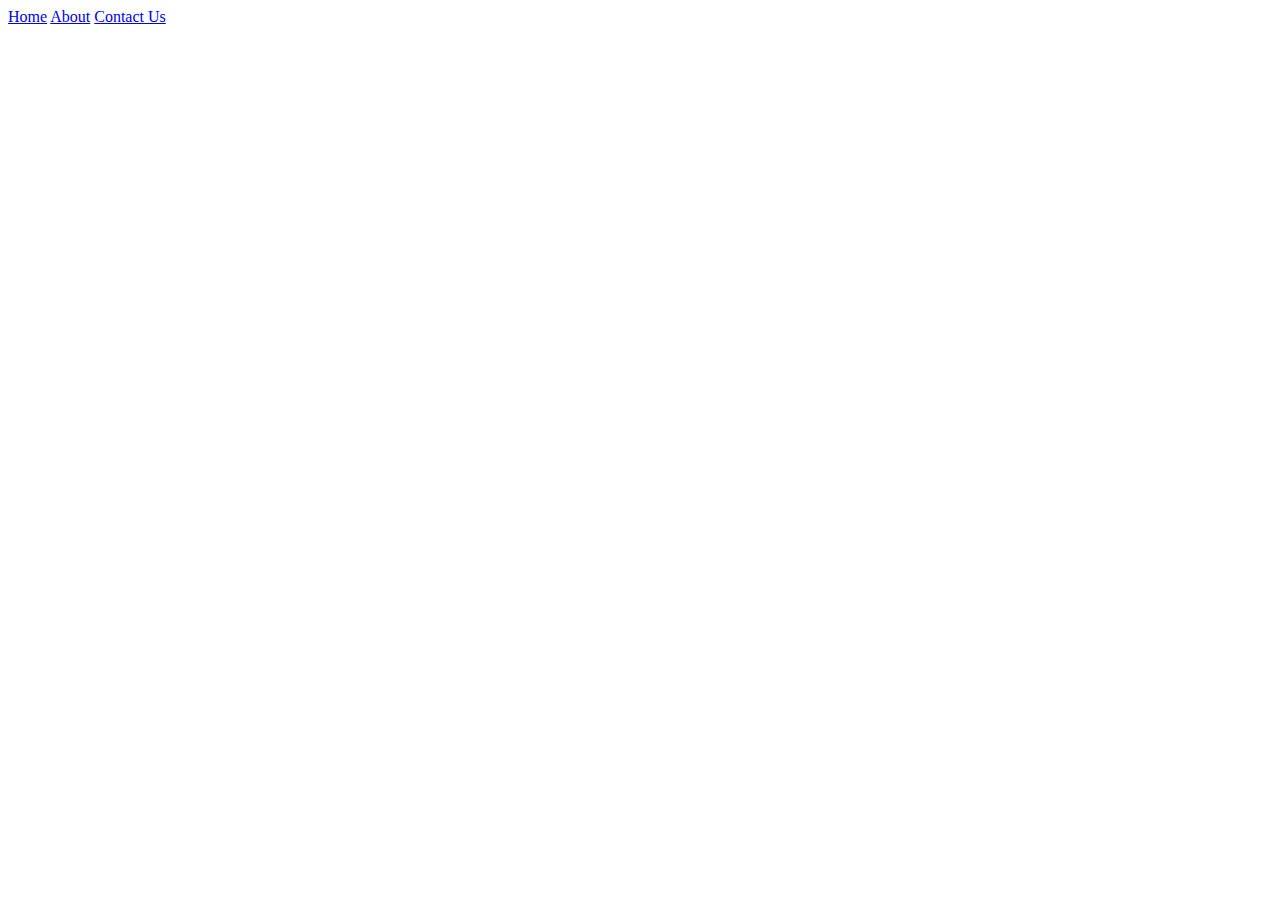
==== about.html @ 5f69c534 "added list to home and nav to all pages" ====
<!DOCTYPE html>
<html lang="en">
<head>
    <meta charset="UTF-8">
    <meta name="viewport" content="width=device-width, initial-scale=1.0">
    <title>About</title>
</head>
<body>
    <nav>
        <a href="index.html">Home</a>
        <a href="about.html">About</a>
        <a href="contact.html">Contact Us</a>
    </nav>
</body>
</html>
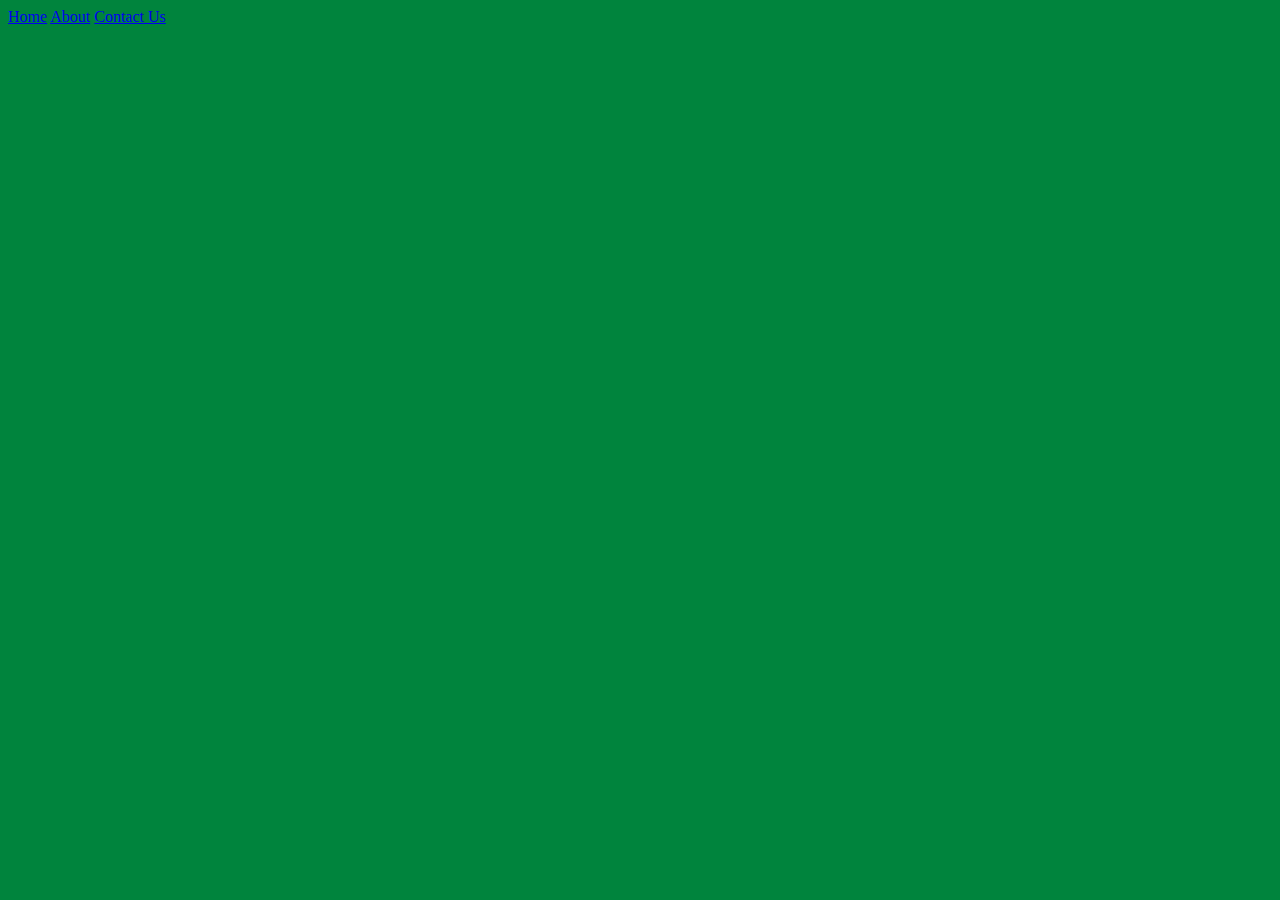
==== commit 688a8604: "added background color to .css" ====
--- a/about.html
+++ b/about.html
@@ -4,6 +4,7 @@
     <meta charset="UTF-8">
     <meta name="viewport" content="width=device-width, initial-scale=1.0">
     <title>About</title>
+    <link rel="stylesheet" href="CSS/style.css">
 </head>
 <body>
     <nav>
--- a/CSS/style.css
+++ b/CSS/style.css
@@ -0,0 +1,4 @@
+
+body {
+    background-color: #00843D;
+  }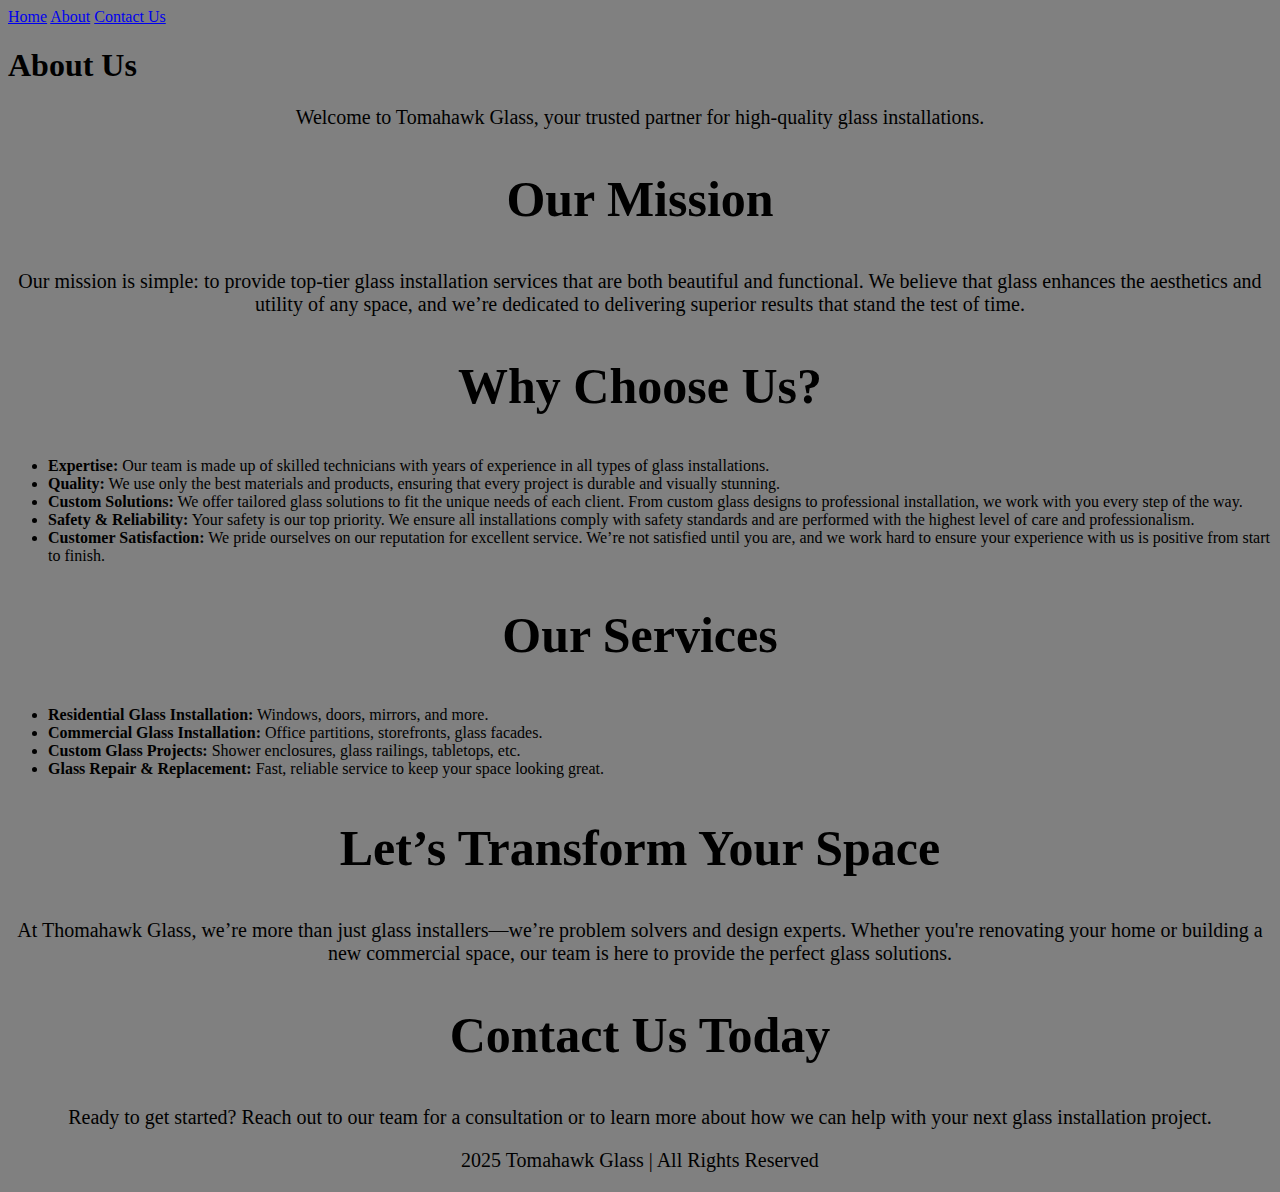
==== commit 10fede5f: "made an about page" ====
--- a/about.html
+++ b/about.html
@@ -3,7 +3,7 @@
 <head>
     <meta charset="UTF-8">
     <meta name="viewport" content="width=device-width, initial-scale=1.0">
-    <title>About</title>
+    <title>About Us - Tomahawk</title>
     <link rel="stylesheet" href="CSS/style.css">
 </head>
 <body>
@@ -12,5 +12,54 @@
         <a href="about.html">About</a>
         <a href="contact.html">Contact Us</a>
     </nav>
+<header>
+    <h1>About Us</h1>
+    <p>Welcome to Tomahawk Glass, your trusted partner for high-quality glass installations.</p>
+</header>
+
+<div>
+
+    <section>
+        <h2>Our Mission</h2>
+        <p>Our mission is simple: to provide top-tier glass installation services that are both beautiful and functional. We believe that glass enhances the aesthetics and utility of any space, and we’re dedicated to delivering superior results that stand the test of time.</p>
+    </section>
+
+    <section>
+        <h2>Why Choose Us?</h2>
+        <ul>
+            <li><strong>Expertise:</strong> Our team is made up of skilled technicians with years of experience in all types of glass installations.</li>
+            <li><strong>Quality:</strong> We use only the best materials and products, ensuring that every project is durable and visually stunning.</li>
+            <li><strong>Custom Solutions:</strong> We offer tailored glass solutions to fit the unique needs of each client. From custom glass designs to professional installation, we work with you every step of the way.</li>
+            <li><strong>Safety & Reliability:</strong> Your safety is our top priority. We ensure all installations comply with safety standards and are performed with the highest level of care and professionalism.</li>
+            <li><strong>Customer Satisfaction:</strong> We pride ourselves on our reputation for excellent service. We’re not satisfied until you are, and we work hard to ensure your experience with us is positive from start to finish.</li>
+        </ul>
+    </section>
+
+    <section>
+        <h2>Our Services</h2>
+        <ul>
+            <li><strong>Residential Glass Installation:</strong> Windows, doors, mirrors, and more.</li>
+            <li><strong>Commercial Glass Installation:</strong> Office partitions, storefronts, glass facades.</li>
+            <li><strong>Custom Glass Projects:</strong> Shower enclosures, glass railings, tabletops, etc.</li>
+            <li><strong>Glass Repair & Replacement:</strong> Fast, reliable service to keep your space looking great.</li>
+        </ul>
+    </section>
+
+    <section>
+        <h2>Let’s Transform Your Space</h2>
+        <p>At Thomahawk Glass, we’re more than just glass installers—we’re problem solvers and design experts. Whether you're renovating your home or building a new commercial space, our team is here to provide the perfect glass solutions.</p>
+    </section>
+
+    <section>
+        <h2>Contact Us Today</h2>
+        <p>Ready to get started? Reach out to our team for a consultation or to learn more about how we can help with your next glass installation project.</p>
+    </section>
+
+</div>
+
+<footer>
+    <p>2025 Tomahawk Glass | All Rights Reserved</p>
+</footer>
+
 </body>
 </html>--- a/CSS/style.css
+++ b/CSS/style.css
@@ -1,4 +1,76 @@
 
 body {
-    background-color: #00843D;
-  }+    background-color: gray;
+  }
+
+h2 {
+  text-align: center;
+}
+
+h2 {
+font-size: 50px
+}
+
+h4 {
+  text-align: center;
+}
+
+h4 {
+  font-size: 30px
+}
+
+
+p {
+  font-size: 20px
+}
+
+p {
+  text-align: center;
+}
+
+div.gallery {
+  border: 1px solid #000000;
+}
+
+div.gallery:hover {
+  border: 1px solid #000000;
+}
+
+div.gallery img {
+  width: 100%;
+  height: auto;
+}
+
+div.desc {
+  padding: 15px;
+  text-align: center;
+}
+
+* {
+  box-sizing: border-box;
+}
+
+.responsive {
+  padding: 0 6px;
+  float: left;
+  width: 24.99999%;
+}
+
+@media only screen and (max-width: 700px) {
+  .responsive {
+    width: 49.99999%;
+    margin: 6px 0;
+  }
+}
+
+@media only screen and (max-width: 500px) {
+  .responsive {
+    width: 100%;
+  }
+}
+
+.clearfix:after {
+  content: "";
+  display: table;
+  clear: both;
+}